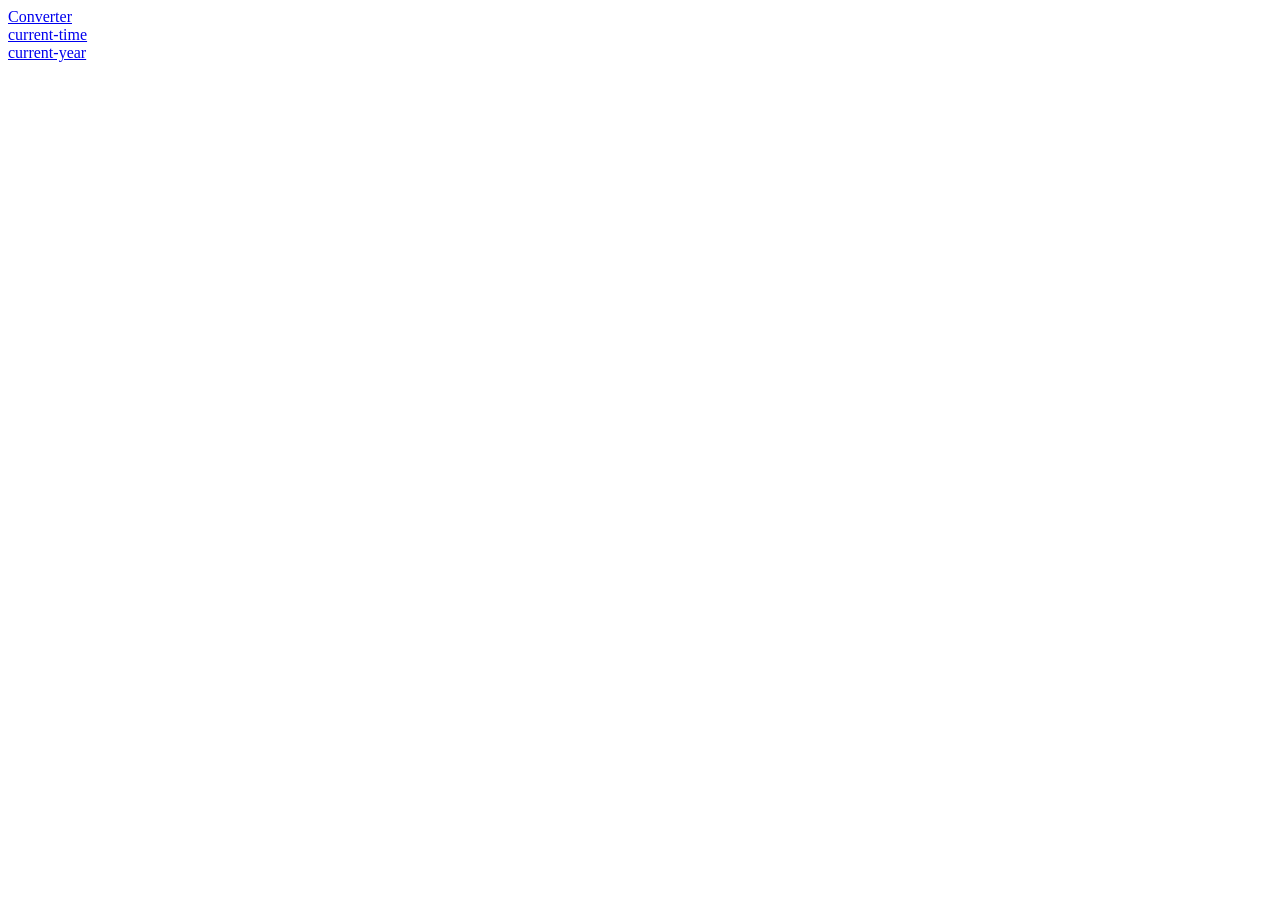
==== TPO-05/src/main/resources/static/index.html @ a42f7f01 "add: previous progress" ====
<!DOCTYPE html>
<html lang="en">
<head>
    <meta charset="UTF-8">
    <meta name="viewport" content="width=device-width, initial-scale=1.0">
    <title>Page Title</title>
    <link rel="stylesheet" href="style.css">
</head>
<body>
<div>
<a href="converter.html">Converter</a>
</div><div>
<a href="/current-time">current-time</a>
</div><div>
<a href="/current-year">current-year</a>
</div>


</body>
</html>
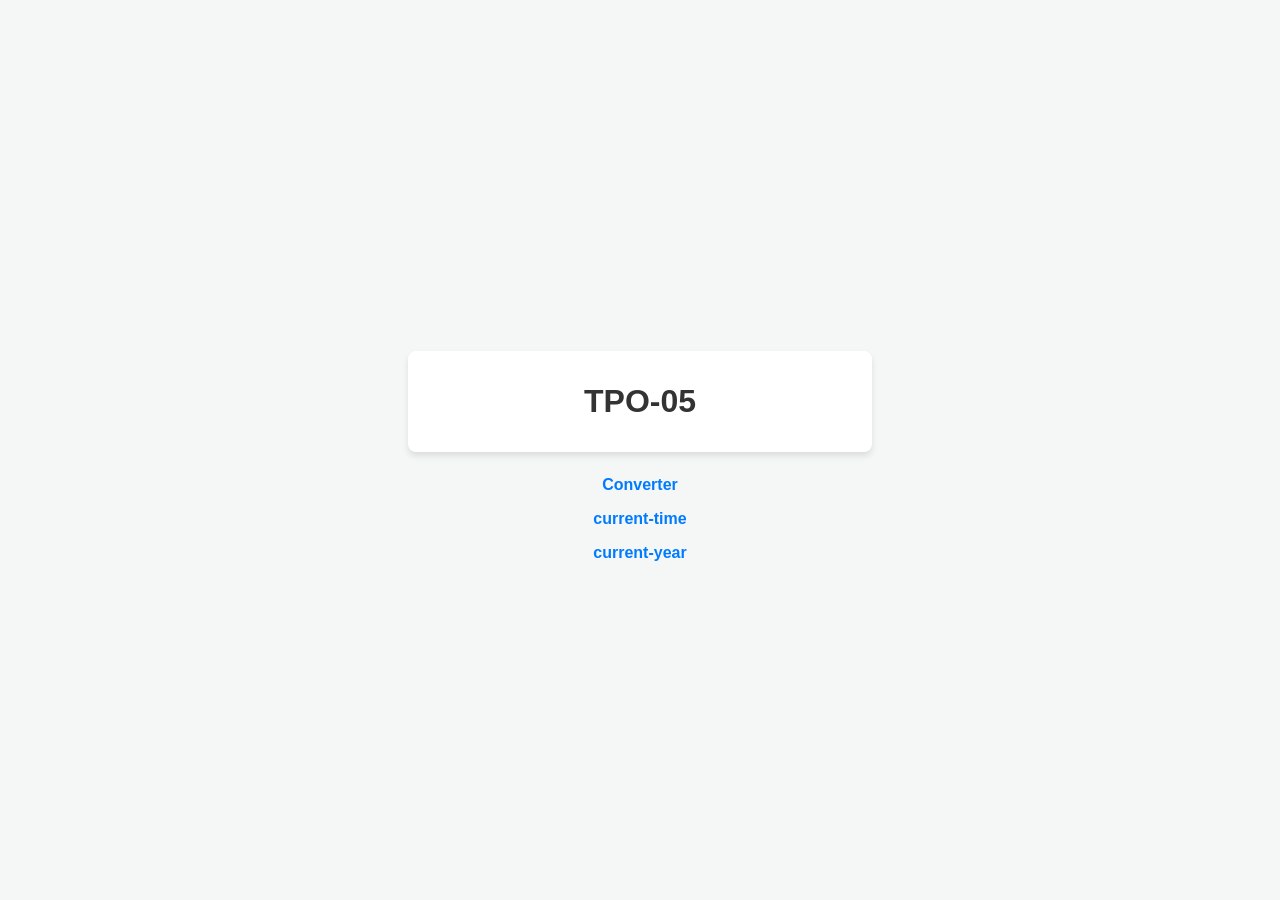
==== commit 7fa63104: "added the styles into files" ====
--- a/TPO-05/src/main/resources/static/index.html
+++ b/TPO-05/src/main/resources/static/index.html
@@ -4,9 +4,10 @@
     <meta charset="UTF-8">
     <meta name="viewport" content="width=device-width, initial-scale=1.0">
     <title>Page Title</title>
-    <link rel="stylesheet" href="style.css">
+    <link rel="stylesheet" href="stylesheets/style.css">
 </head>
 <body>
+<h1>TPO-05</h1>
 <div>
 <a href="converter.html">Converter</a>
 </div><div>
--- a/TPO-05/src/main/resources/static/stylesheets/style.css
+++ b/TPO-05/src/main/resources/static/stylesheets/style.css
@@ -0,0 +1,81 @@
+
+body {
+    font-family: 'Segoe UI', Tahoma, Geneva, Verdana, sans-serif;
+    background-color: #f4f7f6;
+    color: #333;
+    display: flex;
+    flex-direction: column;
+    align-items: center;
+    justify-content: center;
+    min-height: 100vh;
+    margin: 0;
+}
+
+
+h1, form, .result-container {
+    background: white;
+    padding: 2rem;
+    border-radius: 8px;
+    box-shadow: 0 4px 6px rgba(0, 0, 0, 0.1);
+    width: 100%;
+    max-width: 400px;
+    margin-bottom: 1rem;
+    text-align: center;
+}
+
+form div {
+    width: 100%;
+    max-width: 400px;
+    margin-bottom: 1rem;
+    text-align: center;
+}
+
+label {
+    display: block;
+    font-weight: bold;
+    margin-bottom: 0.5rem;
+}
+
+input {
+    width: 100%;
+    padding: 0.5rem;
+    border: 1px solid #ddd;
+    border-radius: 4px;
+    box-sizing: border-box;
+}
+
+button {
+    width: 100%;
+    padding: 0.75rem;
+    background-color: #007bff;
+    color: white;
+    border: none;
+    border-radius: 4px;
+    cursor: pointer;
+    font-size: 1rem;
+    transition: background 0.2s;
+}
+
+button:hover {
+    background-color: #0056b3;
+}
+
+
+a {
+    display: inline-block;
+    text-decoration: none;
+    color: #007bff;
+    font-weight: bold;
+    margin: 0.5rem 0;
+}
+
+a:hover {
+    text-decoration: underline;
+}
+
+
+.error {
+    color: #d9534f;
+    font-size: 0.9rem;
+    margin-top: 5px;
+}
